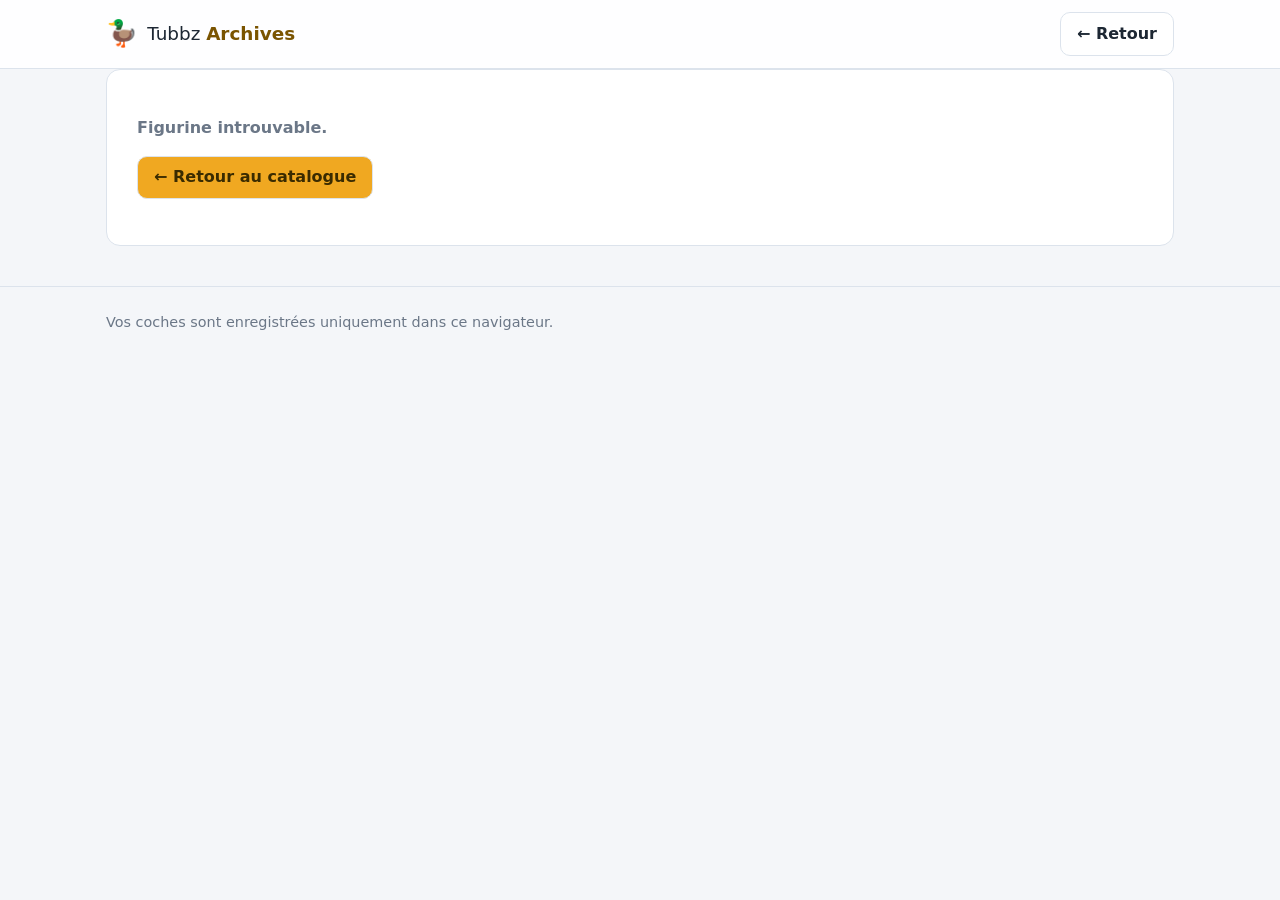
==== duck.html @ efc7f349 "Initial commit — Tubbz Archives (site statique) Application statique HTML/CSS/JS d'archivage et de s" ====
<!DOCTYPE html>
<html lang="fr">
<head>
  <meta charset="UTF-8" />
  <meta name="viewport" content="width=device-width, initial-scale=1.0" />
  <title>Fiche canard — Tubbz Archives</title>
  <link rel="icon" href="images/placeholder.svg" type="image/svg+xml" />
  <link rel="stylesheet" href="styles.css" />
</head>
<body>
  <header class="site-header">
    <div class="wrap header-inner">
      <a class="brand" href="index.html">
        <span class="brand-mark" aria-hidden="true">🦆</span>
        <span class="brand-text">Tubbz <strong>Archives</strong></span>
      </a>
      <a class="btn btn-ghost" href="index.html">← Retour</a>
    </div>
  </header>

  <main class="wrap" id="duck-root" aria-busy="true">
    <p class="loading">Chargement…</p>
  </main>

  <footer class="site-footer">
    <div class="wrap">
      <p class="muted">Vos coches sont enregistrées uniquement dans ce navigateur.</p>
    </div>
  </footer>

  <script src="data.js"></script>
  <script src="common.js"></script>
  <script src="duck.js"></script>
</body>
</html>
---- styles.css ----
/* styles.css — Tubbz Archives. HTML/CSS purs, thème clair/sombre auto. */

/* ---------------- Thème (variables) ---------------- */
:root {
  --bg: #f4f6f9;
  --surface: #ffffff;
  --surface-2: #eef2f7;
  --text: #1d2733;
  --muted: #6b7787;
  --border: #dce3ec;
  --accent: #f0a821;         /* jaune canard */
  --accent-ink: #7a5400;
  --fe: #2b8ac6;             /* First Edition (baignoire) */
  --box: #8a6d4b;            /* Boxed (carton) */
  --ok: #2e9e5b;
  --partial: #d98e00;
  --none: #97a2b0;
  --danger: #c0392b;
  --shadow: 0 1px 3px rgba(20, 30, 45, .08), 0 6px 20px rgba(20, 30, 45, .06);
  --radius: 14px;
}

@media (prefers-color-scheme: dark) {
  :root {
    --bg: #12171f;
    --surface: #1b222c;
    --surface-2: #232c38;
    --text: #e7edf4;
    --muted: #9aa7b6;
    --border: #2c3644;
    --accent: #f0a821;
    --accent-ink: #ffd786;
    --fe: #4aa9e0;
    --box: #c39a6b;
    --ok: #3fbd72;
    --partial: #f0b429;
    --none: #6b7787;
    --danger: #e15a4b;
    --shadow: 0 1px 3px rgba(0, 0, 0, .35), 0 8px 24px rgba(0, 0, 0, .3);
  }
}

/* ---------------- Base ---------------- */
* { box-sizing: border-box; }
html { -webkit-text-size-adjust: 100%; }
body {
  margin: 0;
  font-family: system-ui, -apple-system, "Segoe UI", Roboto, Helvetica, Arial, sans-serif;
  background: var(--bg);
  color: var(--text);
  line-height: 1.5;
}
a { color: inherit; }
img { max-width: 100%; display: block; }
h1, h2, h3 { line-height: 1.2; }

.wrap { width: 100%; max-width: 1100px; margin: 0 auto; padding: 0 16px; }
.muted { color: var(--muted); }

/* ---------------- Boutons ---------------- */
.btn {
  display: inline-flex; align-items: center; gap: .4em;
  font: inherit; font-weight: 600;
  padding: .55em 1em;
  border-radius: 10px;
  border: 1px solid var(--border);
  background: var(--accent);
  color: #3a2b00;
  cursor: pointer;
  text-decoration: none;
  transition: transform .05s ease, background .15s ease, border-color .15s ease;
}
.btn:hover { filter: brightness(1.03); }
.btn:active { transform: translateY(1px); }
.btn-ghost { background: var(--surface); color: var(--text); }
.btn-ghost:hover { background: var(--surface-2); }
.btn-small { padding: .4em .7em; font-size: .9rem; }

/* ---------------- En-tête / pied ---------------- */
.site-header {
  position: sticky; top: 0; z-index: 20;
  background: color-mix(in srgb, var(--surface) 88%, transparent);
  backdrop-filter: saturate(1.4) blur(8px);
  border-bottom: 1px solid var(--border);
}
.header-inner { display: flex; align-items: center; justify-content: space-between; gap: 12px; padding: 12px 16px; }
.brand { display: inline-flex; align-items: center; gap: .5em; text-decoration: none; font-size: 1.15rem; }
.brand-mark { font-size: 1.4em; }
.brand-text strong { color: var(--accent-ink); }
.header-actions { display: flex; gap: 8px; }

.site-footer { margin-top: 40px; border-top: 1px solid var(--border); padding: 20px 0; font-size: .9rem; }
.site-footer p { margin: .3em 0; }

/* ---------------- Avertissement stockage ---------------- */
.storage-warning {
  margin: 16px 0 0; padding: 12px 14px;
  background: color-mix(in srgb, var(--partial) 18%, var(--surface));
  border: 1px solid color-mix(in srgb, var(--partial) 45%, transparent);
  border-radius: 12px; font-size: .9rem;
}

/* ---------------- Barre d'outils / filtres ---------------- */
.toolbar { display: grid; gap: 12px; margin: 18px 0 8px; }
.search-box input {
  width: 100%; font: inherit; padding: .7em 1em;
  border: 1px solid var(--border); border-radius: 12px;
  background: var(--surface); color: var(--text);
}
.filters { display: flex; flex-wrap: wrap; gap: 10px; align-items: end; }
.field { display: flex; flex-direction: column; gap: 4px; font-size: .82rem; color: var(--muted); }
.field select {
  font: inherit; color: var(--text); background: var(--surface);
  padding: .5em .6em; border: 1px solid var(--border); border-radius: 10px; min-width: 140px;
}
.filters .btn { align-self: end; }

.result-count { color: var(--muted); font-size: .9rem; margin: 8px 2px; }

/* ---------------- Grille de cartes ---------------- */
.grid {
  display: grid;
  grid-template-columns: repeat(auto-fill, minmax(180px, 1fr));
  gap: 16px;
  margin-bottom: 30px;
}
.loading, .empty, .error { grid-column: 1 / -1; padding: 30px; text-align: center; color: var(--muted); }
.error { text-align: left; background: var(--surface); border: 1px solid var(--border); border-radius: var(--radius); }

.card {
  display: flex; flex-direction: column;
  background: var(--surface); border: 1px solid var(--border);
  border-radius: var(--radius); overflow: hidden;
  text-decoration: none; color: inherit;
  box-shadow: var(--shadow);
  transition: transform .1s ease, border-color .15s ease;
}
.card:hover { transform: translateY(-3px); border-color: var(--accent); }
.card-media { position: relative; aspect-ratio: 1 / 1; background: var(--surface-2); }
.card-media img { width: 100%; height: 100%; object-fit: contain; padding: 10px; }
.heart { position: absolute; top: 8px; right: 8px; font-size: 1.1rem; filter: drop-shadow(0 1px 2px rgba(0,0,0,.3)); }
.card-body { padding: 10px 12px 12px; display: flex; flex-direction: column; gap: 4px; }
.card-name { margin: 0; font-size: 1rem; }
.card-franchise { margin: 0; font-size: .82rem; color: var(--muted); }
.card-status { display: flex; align-items: center; margin-top: 4px; }

.badge { font-size: .78rem; font-weight: 700; padding: .15em .6em; border-radius: 999px; }
.badge-owned { color: #fff; background: var(--ok); }
.badge-none { color: var(--muted); background: var(--surface-2); }

/* ---------------- Page détail (duck.html) ---------------- */
.duck { margin: 20px 0 40px; }
.duck-hero {
  display: grid; grid-template-columns: minmax(0, 320px) 1fr; gap: 24px;
  background: var(--surface); border: 1px solid var(--border);
  border-radius: var(--radius); padding: 20px; box-shadow: var(--shadow);
}
.duck-hero-media { background: var(--surface-2); border-radius: 12px; aspect-ratio: 1/1; display: grid; place-items: center; }
.duck-hero-media img { width: 100%; height: 100%; object-fit: contain; padding: 14px; }
.duck-franchise { margin: 0; color: var(--muted); font-weight: 600; }
.duck-name { margin: 2px 0 12px; font-size: 1.8rem; }
.duck-meta { display: grid; gap: 8px; margin: 0 0 16px; }
.duck-meta div { display: flex; gap: 8px; }
.duck-meta dt { color: var(--muted); min-width: 120px; }
.duck-meta dd { margin: 0; font-weight: 600; }

.btn-wish { background: var(--surface-2); color: var(--text); border-color: var(--border); }
.btn-wish.is-active { background: #ffe3e3; color: #b02a37; border-color: #f2b8bd; }
@media (prefers-color-scheme: dark) { .btn-wish.is-active { background: #3a2226; color: #ff9aa3; border-color: #5a2f36; } }

.duck-section { margin-top: 28px; }
.duck-section h2 { font-size: 1.2rem; margin: 0 0 12px; }

.variants { display: grid; grid-template-columns: repeat(auto-fill, minmax(200px, 1fr)); gap: 16px; }
.variant {
  background: var(--surface); border: 1px solid var(--border);
  border-radius: 12px; overflow: hidden; box-shadow: var(--shadow);
  display: flex; flex-direction: column;
}
.variant.is-owned { border-color: var(--ok); box-shadow: 0 0 0 2px color-mix(in srgb, var(--ok) 40%, transparent); }
.variant-media { aspect-ratio: 1/1; background: var(--surface-2); }
.variant-media img { width: 100%; height: 100%; object-fit: contain; padding: 10px; }
.variant-info { display: flex; flex-wrap: wrap; gap: 6px; padding: 10px 10px 0; }
.chip { font-size: .78rem; font-weight: 700; padding: .2em .55em; border-radius: 999px; background: var(--surface-2); color: var(--text); }
.chip-size { border: 1px solid var(--border); }
.pack-fe { background: color-mix(in srgb, var(--fe) 18%, var(--surface)); color: var(--fe); border: 1px solid color-mix(in srgb, var(--fe) 40%, transparent); }
.pack-box { background: color-mix(in srgb, var(--box) 18%, var(--surface)); color: var(--box); border: 1px solid color-mix(in srgb, var(--box) 40%, transparent); }
.variant-check { display: flex; align-items: center; gap: 8px; padding: 12px 10px; cursor: pointer; font-size: .9rem; }
.variant-check input { width: 18px; height: 18px; accent-color: var(--ok); }

.note {
  width: 100%; font: inherit; padding: .7em .8em;
  border: 1px solid var(--border); border-radius: 12px;
  background: var(--surface); color: var(--text); resize: vertical;
}
.note-hint { font-size: .82rem; margin: 6px 2px 0; }

code { background: var(--surface-2); padding: .1em .4em; border-radius: 6px; font-size: .9em; }

/* ---------------- Responsive ---------------- */
@media (max-width: 640px) {
  .duck-hero { grid-template-columns: 1fr; }
  .duck-hero-media { max-width: 260px; margin: 0 auto; }
  .field select { min-width: 120px; }
  .stat-num { font-size: 1.35rem; }
}
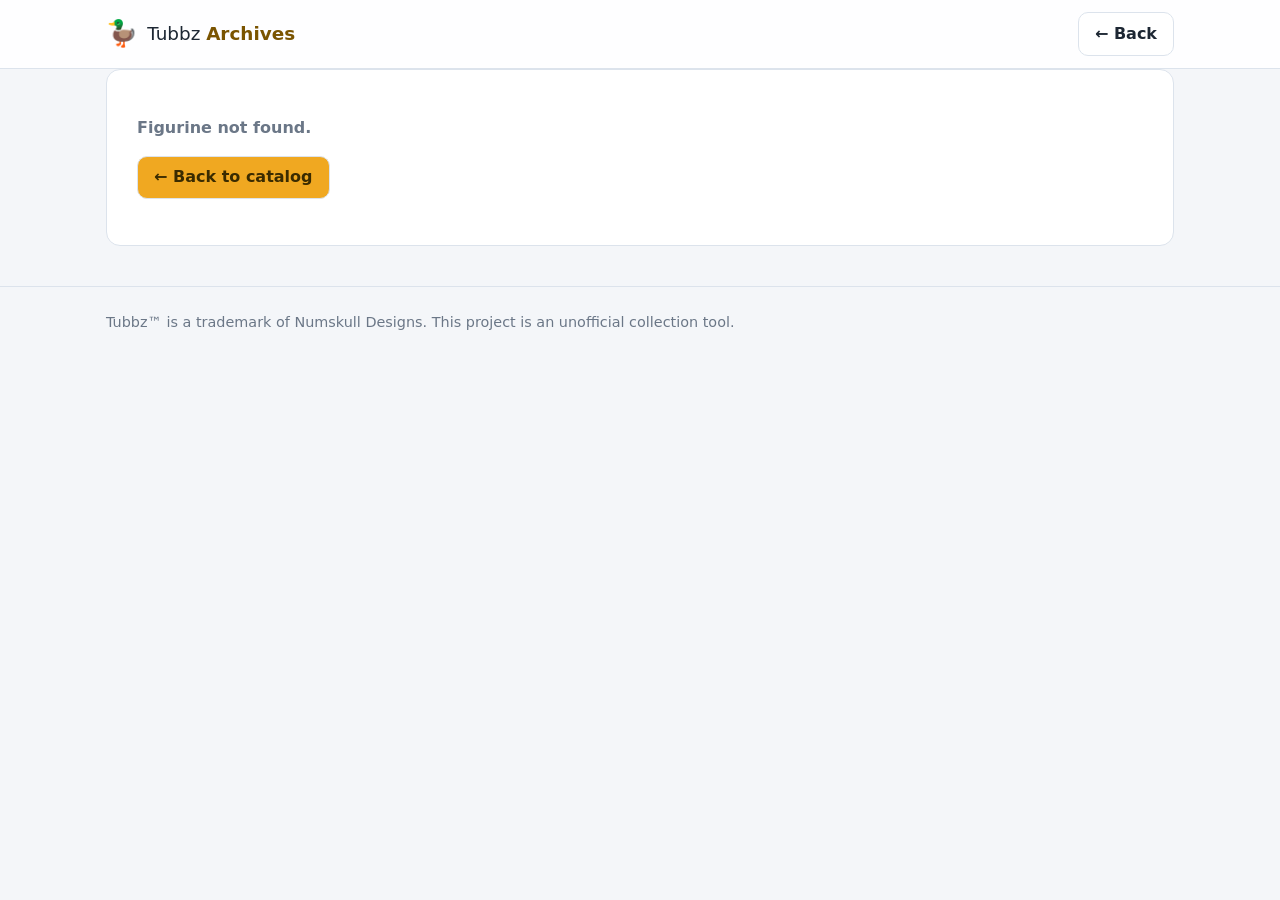
==== commit da7f97f6: "Passage du site en anglais + ajustements données et UI - Textes de l'interface entièrement en anglai" ====
--- a/duck.html
+++ b/duck.html
@@ -1,9 +1,9 @@
 <!DOCTYPE html>
-<html lang="fr">
+<html lang="en">
 <head>
   <meta charset="UTF-8" />
   <meta name="viewport" content="width=device-width, initial-scale=1.0" />
-  <title>Fiche canard — Tubbz Archives</title>
+  <title>Duck details — Tubbz Archives</title>
   <link rel="icon" href="images/placeholder.svg" type="image/svg+xml" />
   <link rel="stylesheet" href="styles.css" />
 </head>
@@ -14,17 +14,17 @@
         <span class="brand-mark" aria-hidden="true">🦆</span>
         <span class="brand-text">Tubbz <strong>Archives</strong></span>
       </a>
-      <a class="btn btn-ghost" href="index.html">← Retour</a>
+      <a class="btn btn-ghost" href="index.html">← Back</a>
     </div>
   </header>
 
   <main class="wrap" id="duck-root" aria-busy="true">
-    <p class="loading">Chargement…</p>
+    <p class="loading">Loading…</p>
   </main>
 
   <footer class="site-footer">
     <div class="wrap">
-      <p class="muted">Vos coches sont enregistrées uniquement dans ce navigateur.</p>
+      <p class="muted">Tubbz™ is a trademark of Numskull Designs. This project is an unofficial collection tool.</p>
     </div>
   </footer>
 
--- a/styles.css
+++ b/styles.css
@@ -75,6 +75,7 @@
 .btn-ghost { background: var(--surface); color: var(--text); }
 .btn-ghost:hover { background: var(--surface-2); }
 .btn-small { padding: .4em .7em; font-size: .9rem; }
+.btn-icon { width: 2.3em; padding-left: 0; padding-right: 0; justify-content: center; font-weight: 800; }
 
 /* ---------------- En-tête / pied ---------------- */
 .site-header {
@@ -193,9 +194,28 @@
   border: 1px solid var(--border); border-radius: 12px;
   background: var(--surface); color: var(--text); resize: vertical;
 }
-.note-hint { font-size: .82rem; margin: 6px 2px 0; }
-
 code { background: var(--surface-2); padding: .1em .4em; border-radius: 6px; font-size: .9em; }
+
+/* ---------------- Modal (help) ---------------- */
+.modal { position: fixed; inset: 0; z-index: 50; display: grid; place-items: center; padding: 20px; }
+.modal[hidden] { display: none; }
+.modal-backdrop { position: absolute; inset: 0; background: rgba(10, 15, 22, .55); backdrop-filter: blur(2px); }
+.modal-box {
+  position: relative; z-index: 1;
+  width: 100%; max-width: 460px;
+  background: var(--surface); color: var(--text);
+  border: 1px solid var(--border); border-radius: var(--radius);
+  box-shadow: var(--shadow); padding: 22px 22px 8px;
+}
+.modal-box h2 { margin: 0 0 12px; font-size: 1.3rem; }
+.modal-box p { margin: 0 0 12px; font-size: .95rem; }
+.modal-close {
+  position: absolute; top: 10px; right: 10px;
+  width: 34px; height: 34px; border-radius: 8px;
+  border: 1px solid var(--border); background: var(--surface-2); color: var(--text);
+  font-size: 1rem; cursor: pointer; line-height: 1;
+}
+.modal-close:hover { filter: brightness(1.05); }
 
 /* ---------------- Responsive ---------------- */
 @media (max-width: 640px) {
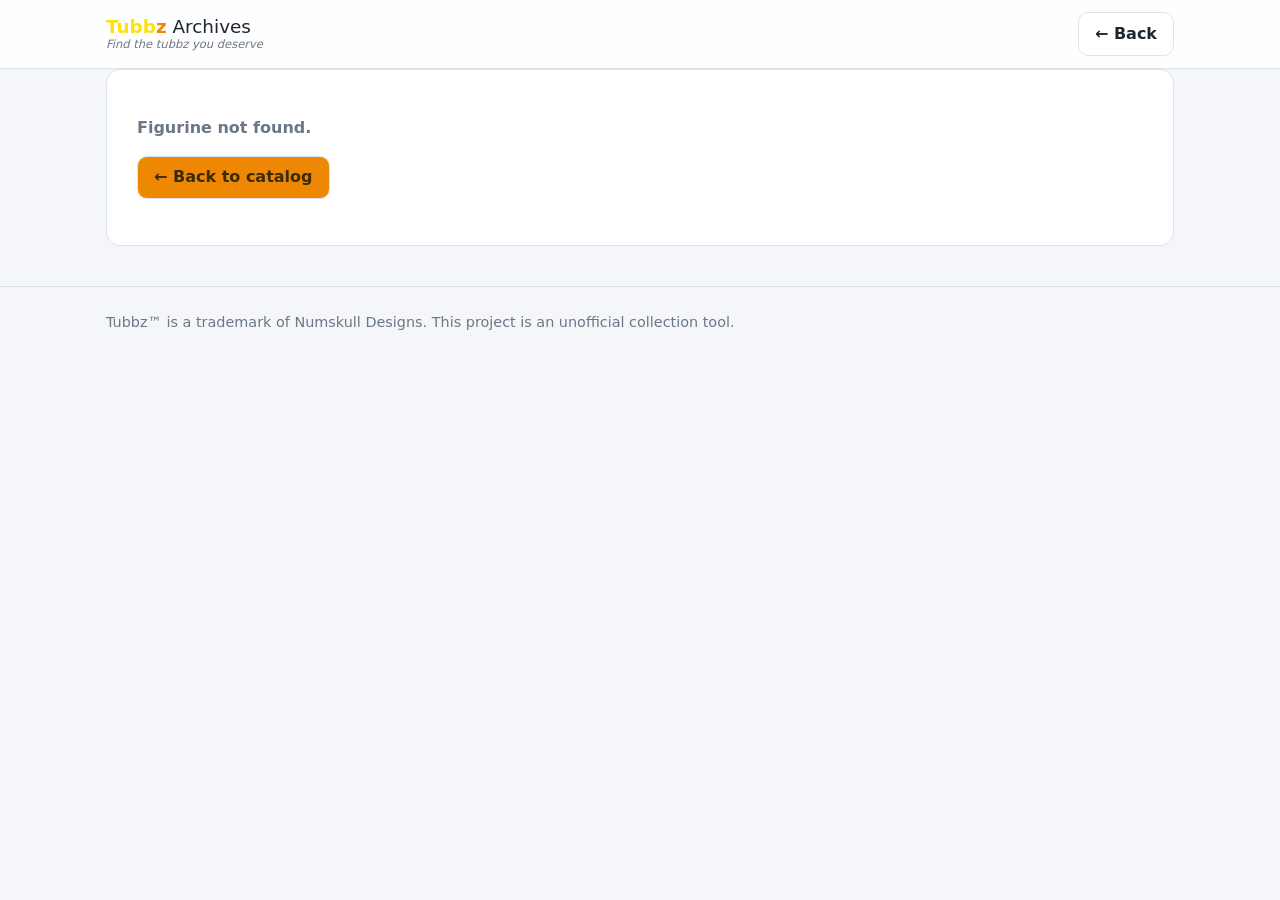
==== commit d88dae47: "update logo header + css color" ====
--- a/duck.html
+++ b/duck.html
@@ -10,10 +10,12 @@
 <body>
   <header class="site-header">
     <div class="wrap header-inner">
-      <a class="brand" href="index.html">
-        <span class="brand-mark" aria-hidden="true">🦆</span>
-        <span class="brand-text">Tubbz <strong>Archives</strong></span>
-      </a>
+      <div class="brand-block">
+        <a class="brand" href="index.html?home" title="Back to a clean home view">
+          <span class="brand-text"><strong class="brand-name">Tubb<span class="brand-z">z</span></strong> Archives</span>
+        </a>
+        <p class="tagline">Find the tubbz you deserve</p>
+      </div>
       <a class="btn btn-ghost" href="index.html">← Back</a>
     </div>
   </header>
--- a/styles.css
+++ b/styles.css
@@ -8,12 +8,12 @@
   --text: #1d2733;
   --muted: #6b7787;
   --border: #dce3ec;
-  --accent: #f0a821;         /* jaune canard */
+  --accent: #ee8804;         /* orange officiel Tubbz (couleur unique du site) */
   --accent-ink: #7a5400;
   --fe: #2b8ac6;             /* First Edition (baignoire) */
   --box: #8a6d4b;            /* Boxed (carton) */
   --ok: #2e9e5b;
-  --partial: #d98e00;
+  --partial: #ee8804;
   --none: #97a2b0;
   --danger: #c0392b;
   --shadow: 0 1px 3px rgba(20, 30, 45, .08), 0 6px 20px rgba(20, 30, 45, .06);
@@ -28,12 +28,12 @@
     --text: #e7edf4;
     --muted: #9aa7b6;
     --border: #2c3644;
-    --accent: #f0a821;
+    --accent: #ee8804;
     --accent-ink: #ffd786;
     --fe: #4aa9e0;
     --box: #c39a6b;
     --ok: #3fbd72;
-    --partial: #f0b429;
+    --partial: #ee8804;
     --none: #6b7787;
     --danger: #e15a4b;
     --shadow: 0 1px 3px rgba(0, 0, 0, .35), 0 8px 24px rgba(0, 0, 0, .3);
@@ -56,6 +56,20 @@
 
 .wrap { width: 100%; max-width: 1100px; margin: 0 auto; padding: 0 16px; }
 .muted { color: var(--muted); }
+
+/* ---------------- Lien textuel cliquable (utilitaire global) ----------------
+   À mettre sur TOUT lien/texte cliquable en ligne (existant et futur),
+   SAUF le logo « Tubbz Archives » (.brand). Effet très subtil : au survol, le
+   texte vire simplement au jaune canard. Aucun soulignement. */
+.text-link {
+  color: inherit;
+  cursor: pointer;
+  text-decoration: none;
+  transition: color .15s ease;
+}
+.text-link:hover,
+.text-link:focus-visible { color: var(--accent); }
+.text-link:focus-visible { outline: none; }
 
 /* ---------------- Boutons ---------------- */
 .btn {
@@ -77,6 +91,23 @@
 .btn-small { padding: .4em .7em; font-size: .9rem; }
 .btn-icon { width: 2.3em; padding-left: 0; padding-right: 0; justify-content: center; font-weight: 800; }
 
+/* Bouton « retour en haut » : fixe en bas à droite, révélé après un certain scroll. */
+.to-top {
+  position: fixed; right: 20px; bottom: 20px; z-index: 40;
+  width: 46px; height: 46px; border-radius: 50%;
+  display: grid; place-items: center;
+  font-size: 1.35rem; line-height: 1; font-weight: 700;
+  color: var(--accent-ink); background: var(--surface);
+  border: 1px solid var(--border); box-shadow: var(--shadow);
+  cursor: pointer;
+  opacity: 0; transform: translateY(10px); pointer-events: none;
+  transition: opacity .2s ease, transform .2s ease, background .15s ease, border-color .15s ease;
+}
+.to-top.is-visible { opacity: 1; transform: none; pointer-events: auto; }
+.to-top:hover { background: var(--surface-2); border-color: var(--accent); }
+.to-top:focus-visible { outline: 2px solid var(--accent); outline-offset: 3px; }
+@media (max-width: 520px) { .to-top { right: 14px; bottom: 14px; } }
+
 /* ---------------- En-tête / pied ---------------- */
 .site-header {
   position: sticky; top: 0; z-index: 20;
@@ -86,9 +117,16 @@
 }
 .header-inner { display: flex; align-items: center; justify-content: space-between; gap: 12px; padding: 12px 16px; }
 .brand { display: inline-flex; align-items: center; gap: .5em; text-decoration: none; font-size: 1.15rem; }
-.brand-mark { font-size: 1.4em; }
-.brand-text strong { color: var(--accent-ink); }
+/* Logo « Tubbz Archives » : « Tubbz » en gras aux couleurs du logo officiel
+   (Tubb jaune #ffe103, z orange --accent) ; « Archives » en texte normal. */
+.brand-name { color: #ffe103; }
+.brand-name .brand-z { color: var(--accent); }
 .header-actions { display: flex; gap: 8px; }
+/* Titre + slogan empilés en colonne à gauche : le slogan passe SOUS le titre.
+   Réduit → l'ensemble tient dans la hauteur existante du header (69px inchangés). */
+.brand-block { display: flex; flex-direction: column; gap: 0; line-height: 1.1; }
+.brand-block .brand { line-height: 1.1; }
+.tagline { margin: 0; font-style: italic; color: var(--muted); font-size: .72rem; line-height: 1.1; white-space: nowrap; }
 
 .site-footer { margin-top: 40px; border-top: 1px solid var(--border); padding: 20px 0; font-size: .9rem; }
 .site-footer p { margin: .3em 0; }
@@ -116,7 +154,6 @@
 }
 .filters .btn { align-self: end; }
 
-.result-count { color: var(--muted); font-size: .9rem; margin: 8px 2px; }
 
 /* ---------------- Grille de cartes ---------------- */
 .grid {
@@ -137,17 +174,49 @@
   transition: transform .1s ease, border-color .15s ease;
 }
 .card:hover { transform: translateY(-3px); border-color: var(--accent); }
-.card-media { position: relative; aspect-ratio: 1 / 1; background: var(--surface-2); }
+.card-media { display: block; position: relative; aspect-ratio: 1 / 1; background: var(--surface-2); }
 .card-media img { width: 100%; height: 100%; object-fit: contain; padding: 10px; }
 .heart { position: absolute; top: 8px; right: 8px; font-size: 1.1rem; filter: drop-shadow(0 1px 2px rgba(0,0,0,.3)); }
-.card-body { padding: 10px 12px 12px; display: flex; flex-direction: column; gap: 4px; }
-.card-name { margin: 0; font-size: 1rem; }
-.card-franchise { margin: 0; font-size: .82rem; color: var(--muted); }
-.card-status { display: flex; align-items: center; margin-top: 4px; }
-
-.badge { font-size: .78rem; font-weight: 700; padding: .15em .6em; border-radius: 999px; }
-.badge-owned { color: #fff; background: var(--ok); }
-.badge-none { color: var(--muted); background: var(--surface-2); }
+.num-badge {
+  position: absolute; top: 8px; left: 8px;
+  font-size: .72rem; font-weight: 800; letter-spacing: .02em;
+  padding: .15em .5em; border-radius: 999px;
+  background: color-mix(in srgb, var(--text) 78%, transparent); color: var(--surface);
+}
+/* Corps de card à hauteur fixe → toutes les cards ont la même hauteur (grille alignée).
+   Le nom et la franchise sont collés en haut ; les badges sont ancrés en bas (margin-top:auto),
+   donc l'espace « flottant » se place entre la franchise et la 1re ligne de badges.
+   (Max 4 badges par card → tient sur 2 rangées.) */
+.card-body { padding: 10px 12px 12px; display: flex; flex-direction: column; height: 128px; }
+.card-name {
+  margin: 0; font-size: 1rem; line-height: 1.2;
+  display: -webkit-box; -webkit-line-clamp: 2; -webkit-box-orient: vertical; overflow: hidden;
+}
+.card-franchise {
+  margin: 2px 0 0; font-size: .82rem; color: var(--muted); line-height: 1.2;
+  white-space: nowrap; overflow: hidden; text-overflow: ellipsis;
+}
+/* Nom de franchise cliquable → filtre la franchise (voir index.js).
+   Style porté par la classe utilitaire .text-link. */
+.card-chips {
+  display: flex; flex-wrap: wrap; gap: 5px; align-content: flex-start;
+  margin-top: auto;
+}
+.card-chip {
+  font-size: .72rem; font-weight: 700; white-space: nowrap;
+  padding: .18em .5em; border-radius: 999px;
+  border: 1px solid var(--border); background: var(--surface-2); color: var(--muted);
+  cursor: pointer;
+}
+.card-chip.is-missing { opacity: .72; }
+.card-chip.is-owned.pack-fe {
+  background: color-mix(in srgb, var(--fe) 18%, var(--surface));
+  color: var(--fe); border-color: color-mix(in srgb, var(--fe) 45%, transparent);
+}
+.card-chip.is-owned.pack-box {
+  background: color-mix(in srgb, var(--box) 18%, var(--surface));
+  color: var(--box); border-color: color-mix(in srgb, var(--box) 45%, transparent);
+}
 
 /* ---------------- Page détail (duck.html) ---------------- */
 .duck { margin: 20px 0 40px; }
@@ -156,14 +225,27 @@
   background: var(--surface); border: 1px solid var(--border);
   border-radius: var(--radius); padding: 20px; box-shadow: var(--shadow);
 }
+.duck-hero-figure { display: flex; flex-direction: column; gap: 10px; }
 .duck-hero-media { background: var(--surface-2); border-radius: 12px; aspect-ratio: 1/1; display: grid; place-items: center; }
 .duck-hero-media img { width: 100%; height: 100%; object-fit: contain; padding: 14px; }
-.duck-franchise { margin: 0; color: var(--muted); font-weight: 600; }
-.duck-name { margin: 2px 0 12px; font-size: 1.8rem; }
+/* Bouton « flip » du hero : bascule l'image entre les tailles disponibles. */
+.hero-flip {
+  align-self: center;
+  display: inline-flex; align-items: center; gap: .4em;
+  font: inherit; font-weight: 600; font-size: .85rem;
+  padding: .35em .9em; border-radius: 999px;
+  border: 1px solid var(--border); background: var(--surface-2); color: var(--text);
+  cursor: pointer; transition: background .15s ease, border-color .15s ease;
+}
+.hero-flip:hover { background: var(--surface); border-color: var(--accent); }
+.hero-flip:focus-visible { outline: 2px solid var(--accent); outline-offset: 2px; }
+.duck-name { margin: 0 0 4px; font-size: 1.8rem; }
+.duck-franchise { margin: 0 0 12px; color: var(--muted); font-weight: 600; }
 .duck-meta { display: grid; gap: 8px; margin: 0 0 16px; }
 .duck-meta div { display: flex; gap: 8px; }
 .duck-meta dt { color: var(--muted); min-width: 120px; }
 .duck-meta dd { margin: 0; font-weight: 600; }
+.duck-description { margin: 0 0 16px; font-style: italic; color: var(--muted); white-space: pre-line; max-width: 52ch; }
 
 .btn-wish { background: var(--surface-2); color: var(--text); border-color: var(--border); }
 .btn-wish.is-active { background: #ffe3e3; color: #b02a37; border-color: #f2b8bd; }
@@ -183,9 +265,10 @@
 .variant-media img { width: 100%; height: 100%; object-fit: contain; padding: 10px; }
 .variant-info { display: flex; flex-wrap: wrap; gap: 6px; padding: 10px 10px 0; }
 .chip { font-size: .78rem; font-weight: 700; padding: .2em .55em; border-radius: 999px; background: var(--surface-2); color: var(--text); }
-.chip-size { border: 1px solid var(--border); }
-.pack-fe { background: color-mix(in srgb, var(--fe) 18%, var(--surface)); color: var(--fe); border: 1px solid color-mix(in srgb, var(--fe) 40%, transparent); }
-.pack-box { background: color-mix(in srgb, var(--box) 18%, var(--surface)); color: var(--box); border: 1px solid color-mix(in srgb, var(--box) 40%, transparent); }
+.chip.pack-fe { background: color-mix(in srgb, var(--fe) 18%, var(--surface)); color: var(--fe); border: 1px solid color-mix(in srgb, var(--fe) 40%, transparent); }
+.chip.pack-box { background: color-mix(in srgb, var(--box) 18%, var(--surface)); color: var(--box); border: 1px solid color-mix(in srgb, var(--box) 40%, transparent); }
+.variant-limited { margin: 8px 10px 0; font-size: .8rem; font-weight: 600; color: var(--accent-ink); }
+@media (prefers-color-scheme: dark) { .variant-limited { color: var(--accent); } }
 .variant-check { display: flex; align-items: center; gap: 8px; padding: 12px 10px; cursor: pointer; font-size: .9rem; }
 .variant-check input { width: 18px; height: 18px; accent-color: var(--ok); }
 
@@ -196,26 +279,45 @@
 }
 code { background: var(--surface-2); padding: .1em .4em; border-radius: 6px; font-size: .9em; }
 
-/* ---------------- Modal (help) ---------------- */
+/* ---------------- Modal (About) ---------------- */
 .modal { position: fixed; inset: 0; z-index: 50; display: grid; place-items: center; padding: 20px; }
 .modal[hidden] { display: none; }
 .modal-backdrop { position: absolute; inset: 0; background: rgba(10, 15, 22, .55); backdrop-filter: blur(2px); }
 .modal-box {
   position: relative; z-index: 1;
-  width: 100%; max-width: 460px;
+  width: 100%; max-width: 520px; max-height: 85vh; overflow-y: auto;
   background: var(--surface); color: var(--text);
   border: 1px solid var(--border); border-radius: var(--radius);
-  box-shadow: var(--shadow); padding: 22px 22px 8px;
-}
-.modal-box h2 { margin: 0 0 12px; font-size: 1.3rem; }
-.modal-box p { margin: 0 0 12px; font-size: .95rem; }
+  box-shadow: var(--shadow); padding: 22px 24px 22px;
+}
+.modal-box h2 { margin: 0 0 14px; font-size: 1.4rem; }
+.modal-box p { margin: 0 0 10px; font-size: .95rem; }
 .modal-close {
-  position: absolute; top: 10px; right: 10px;
+  position: sticky; top: 0; float: right; margin: -6px -8px 0 0;
   width: 34px; height: 34px; border-radius: 8px;
   border: 1px solid var(--border); background: var(--surface-2); color: var(--text);
   font-size: 1rem; cursor: pointer; line-height: 1;
 }
 .modal-close:hover { filter: brightness(1.05); }
+
+.about-section { padding-top: 16px; margin-top: 16px; border-top: 1px solid var(--border); }
+.about-section:first-of-type { padding-top: 0; margin-top: 0; border-top: 0; }
+.about-section h3 { margin: 0 0 8px; font-size: 1.05rem; color: var(--accent-ink); }
+@media (prefers-color-scheme: dark) { .about-section h3 { color: var(--accent); } }
+.about-list { margin: 0; padding-left: 1.1em; }
+.about-list li { margin: 0 0 10px; font-size: .95rem; }
+.modal-actions { display: flex; gap: 10px; margin-top: 14px; }
+.modal-actions .btn { flex: 1; justify-content: center; }
+
+.about-social { display: flex; flex-wrap: wrap; gap: 10px; justify-content: center; }
+.pill-link {
+  display: inline-flex; align-items: center; gap: 10px;
+  padding: .55em 1.1em; border-radius: 999px;
+  border: 1px solid var(--border); background: var(--surface-2); color: var(--text);
+  text-decoration: none; font-weight: 700;
+}
+.pill-link:hover { filter: brightness(1.06); border-color: var(--text); }
+.pill-link svg { flex: none; }
 
 /* ---------------- Responsive ---------------- */
 @media (max-width: 640px) {
